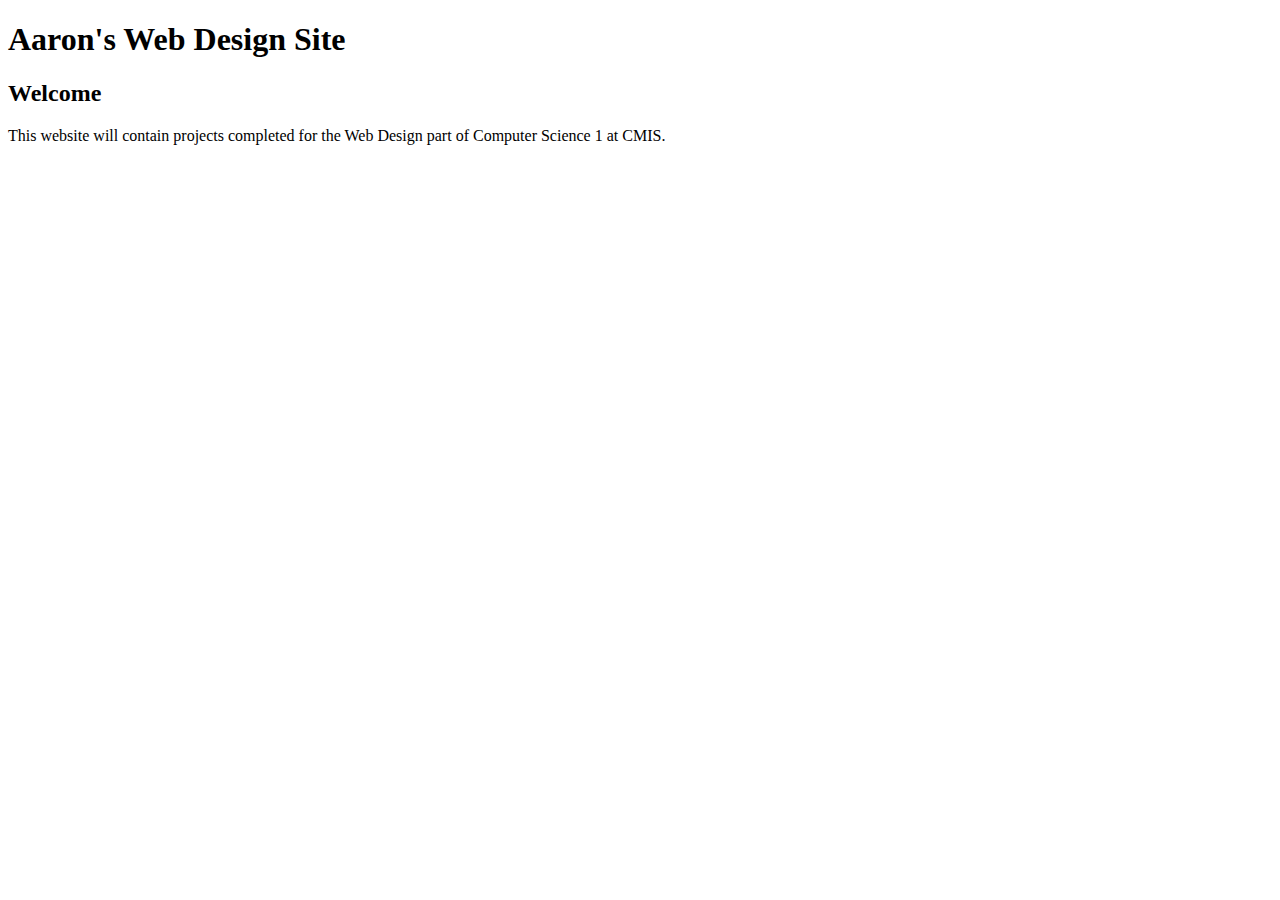
==== index.html @ 6c2701f8 "I created a file" ====
<!doctype html>
<html>
	<head>
		<title>
			Aaron's Web Design Site
		</title>
		<meta charset="utf-8"/>
	</head>
	<body>
		<h1>
			Aaron's Web Design Site
		</h1>
		<h2>
			Welcome
		</h2>
		<p>
			This website will contain projects completed for the Web Design part of Computer Science 1 at CMIS.
		</p>
	</body>
</html>
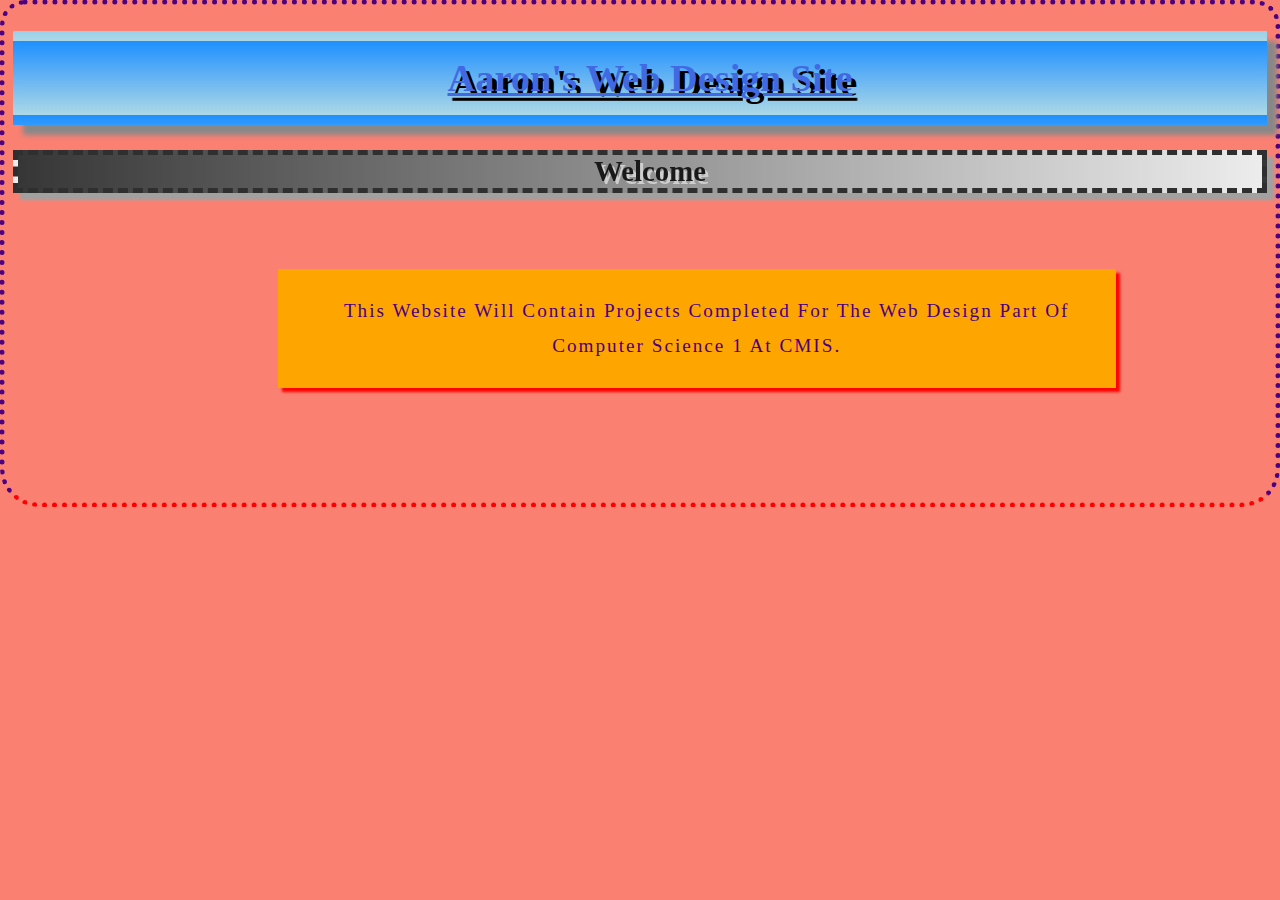
==== commit 4e76e615: "Finished it" ====
--- a/index.html
+++ b/index.html
@@ -1,20 +1,42 @@
 <!doctype html>
 <html>
 	<head>
+		<link rel="stylesheet" href="main.css" type="text/css">
 		<title>
 			Aaron's Web Design Site
 		</title>
 		<meta charset="utf-8"/>
+		<!--
+		*Create a new file in your repository called index.html
+		*In index.html, follow the tutorial video called 			"formatting". Save a copy of index.html as template.html.
+		*Type the code necessary to create a portal to your website 			in index.html. The content should be similar to my model 			page.
+		*Use header, nav, main, and footer elements.
+		*Use h1, h2, and p elements.
+		*Copy and paste this list of requirements into the head of 			your index.html file as a HTML comment. Put an asterisk at 			the BEGINNING of the line when you finish each requirement.
+		*Validate your code.
+		*View your website from your development server.
+		*Save all your work to github.com.
+		*Use sftp to upload your work to our production server.
+		*Update your cheatsheet.txt file with sftp commands (push 			updates to github).
+		*View your website from our production server.-->
 	</head>
 	<body>
-		<h1>
-			Aaron's Web Design Site
-		</h1>
-		<h2>
-			Welcome
-		</h2>
-		<p>
-			This website will contain projects completed for the Web Design part of Computer Science 1 at CMIS.
-		</p>
+		<header>		
+			<h1>
+				Aaron's Web Design Site
+			</h1>
+		</header>
+		<nav>
+		</nav>
+		<main>	
+			<h2>
+				Welcome
+			</h2>
+			<p>
+				This website will contain projects completed 					for the Web Design part of Computer Science 					1 at CMIS.
+			</p>
+		</main>	
+		<footer>
+		</footer>	
 	</body>
 </html>
--- a/main.css
+++ b/main.css
@@ -0,0 +1,85 @@
+html{
+	/*Young told me how to write comment*/
+	/*Another Young taught me how to insert background image*/	
+	/*
+*Create a new file called "main.css"
+*Add a link element to the head of your index.html file
+<link rel="stylesheet" href="main.css" type="text/css">
+*Edit the main.css file
+*add a declaration for each element in the body of your index.html file.
+*add properties to style the background color of each element.
+*add properties to style the border of each element.
+*add properties to style the font and text of each element.
+*Use at least 20 different properties. Include a list of these 20 at the TOP of your main.css file as a css comment.
+*Use at least 4 different units to set sizes of various aspects of your webpage.
+*Go learn something from 2 classmates; add a comment to your main.css file that describes what you learned.
+*View your index.html in the development server.
+*Validate your index.html file.
+*Validate your main.css file.
+*Copy this list of requirements and paste it into the top of your "main.css" file as a css comment. Put an asterisk in front of each one that you did.
+Upload to the production server with sftp.
+View your index.html in the production server.*/	
+	/*1*/font-family:Comic Sans MS;
+	/*2*/color:indigo; 
+	/*3*/background: #777 url(https://thechive.files.wordpress.com/2014/12/shiba-inus-are-weird-dogs-of-course-they-come-from-japan-21.jpg?quality=85&strip=info&w=600) repeat fixed center; 
+	/*4*/background-color: salmon;
+	/*5*/border:solid 5px #feabab;
+	/*17*/text-indent: 20px; 	
+	border-top: thick dotted;
+	border-right: thick dotted;
+	border-left: thick dotted;
+	border-radius: 25px;
+	border-bottom: thick dotted #ff0000;
+	border-bottom-left-radius: 2em;
+	border-bottom-right-radius: 2em;
+	/*6*/font-size: 120%;
+	/*7*/text-align: center;
+	/*8*/text-transform: capitalize;
+	}
+	h1{
+	color:royalblue;
+	background-color: lightblue;
+	border:5px dodgerblue;
+	/*9*/border-style: double;
+	/*10*/text-decoration: underline;
+	/*11*/text-shadow: 0.05in 0.05in black;
+	/*12*/box-shadow: 10px 10px 5px #888888;
+	/*13*/background: -webkit-linear-gradient(dodgerblue, lightblue); 
+	background: -o-linear-gradient(dodgerblue, lightblue); 
+	background: -moz-linear-gradient(dodgerblue, lightblue); 
+	background: linear-gradient(dodgerblue, lightblue);
+	border: 10px solid transparent;
+        padding: 15px;
+        /*14*/-webkit-border-image: url(http://www.clipartkid.com/images/139/free-border-clipart-Myz1WA-clipart.gif) 30 round; 
+        -o-border-image: url(http://www.clipartkid.com/images/139/free-border-clipart-Myz1WA-clipart.gif) 30 round; 
+        border-image: url(http://www.clipartkid.com/images/139/free-border-clipart-Myz1WA-clipart.gif) 30 round;
+	}
+	h2{
+	background-color: hotpink;
+	border:5px darkviolet;
+	border-style: dashed;
+	text-shadow: 3px 3px pink;
+	box-shadow: 7px 7px 3px violet;
+	background: -webkit-linear-gradient(left, red , yellow);
+	background: -o-linear-gradient(right, red, yellow);
+	background: -moz-linear-gradient(right, red, yellow);
+	background: linear-gradient(to right, red , yellow); 
+	/*15*/-webkit-filter: grayscale(100%); 
+	filter: grayscale(100%);
+	}
+	p{		
+	background-color: orange;
+	border:5px crimson;
+	border-style:groove;
+	box-shadow: 4px 4px 2.5px red;
+	border: 10px solid transparent;
+	/*16*/padding: 15px;
+	/*18*/letter-spacing: 2px;
+	/*19*/margin: 2cm 4cm 3cm 4cm;
+	margin-left: 7cm;
+	/*20*/line-height: 180%;
+        -webkit-border-image: url(http://www.clipartkid.com/images/32/free-border-clipart-530tnM-clipart.gif) 30 round; 
+        -o-border-image: url(http://www.clipartkid.com/images/32/free-border-clipart-530tnM-clipart.gif) 30 round; 
+        border-image: url(http://www.clipartkid.com/images/32/free-border-clipart-530tnM-clipart.gif) 30 round;
+	}
+
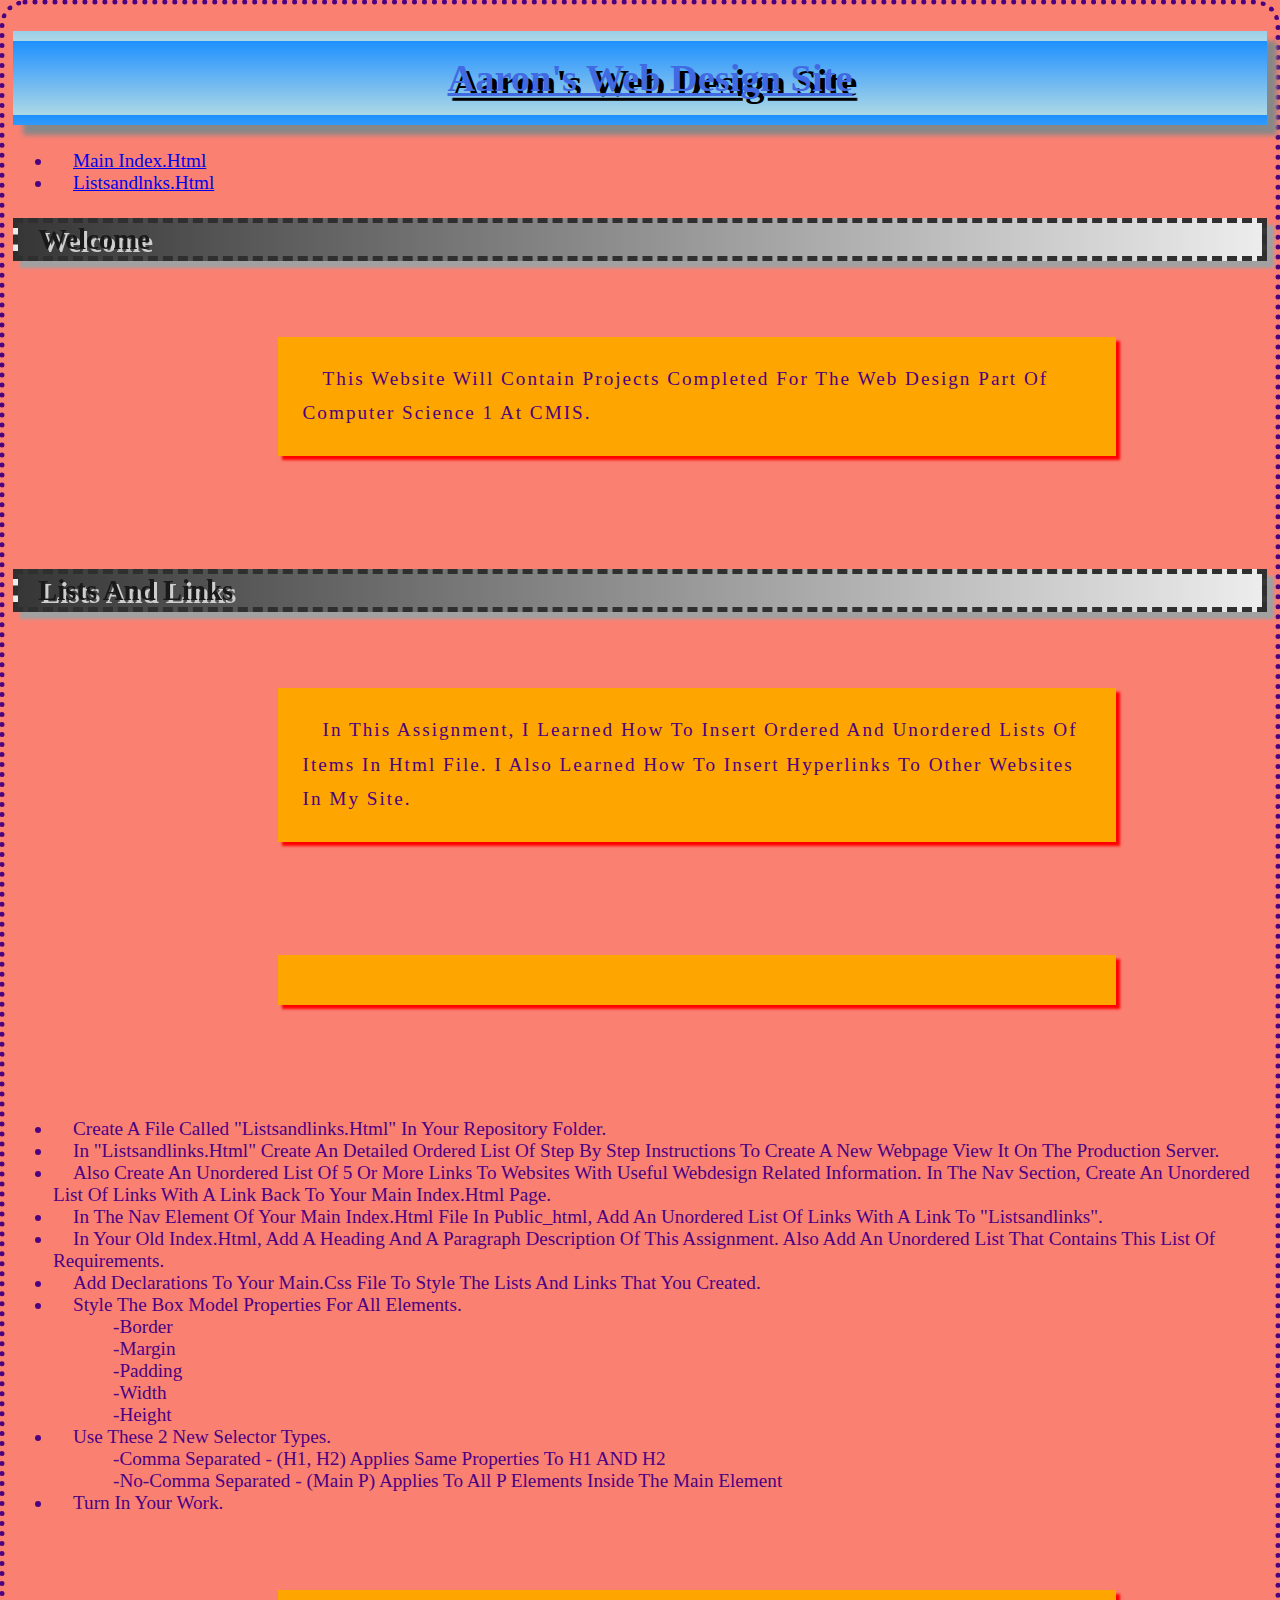
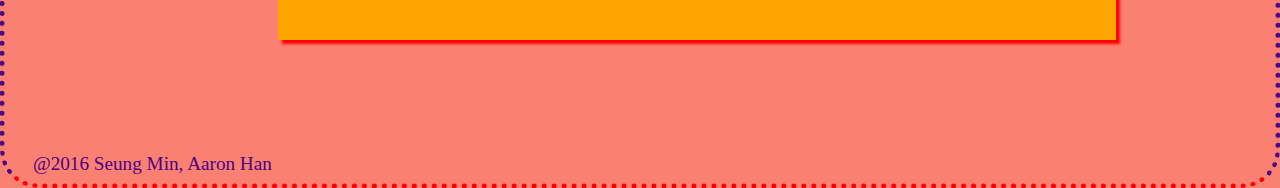
==== commit a3ba6728: "done for today" ====
--- a/index.html
+++ b/index.html
@@ -27,6 +27,10 @@
 			</h1>
 		</header>
 		<nav>
+			<ul>
+				<li><a href="http://localhost:8000/index.html">Main index.html</a></li>		
+				<li><a href="http://localhost:8000/listsandlinks.html">listsandlnks.html</a></li>			
+			</ul>
 		</nav>
 		<main>	
 			<h2>
@@ -34,9 +38,38 @@
 			</h2>
 			<p>
 				This website will contain projects completed 					for the Web Design part of Computer Science 					1 at CMIS.
+			
 			</p>
+			<h2>
+				Lists and Links 
+			</h2>
+			<p>
+				In this assignment, I learned how to insert ordered and unordered lists of items in html file. I also learned how to insert hyperlinks to other websites in my site.
+			</p>
+			<p>
+			<ul>
+				<li>Create a file called "listsandlinks.html" in your repository folder.</li>
+				<li>In "listsandlinks.html" create an detailed ordered list of step by step instructions to create a new webpage view it on the production server.</li>
+				<li>Also create an unordered list of 5 or more links to websites with useful webdesign related information.
+In the nav section, create an unordered list of links with a link back to your main index.html page.</li>
+				<li>In the nav element of your main index.html file in public_html, add an unordered list of links with a link to "listsandlinks".</li>
+				<li>In your old index.html, add a heading and a paragraph description of this assignment. Also add an unordered list that contains this list of requirements.</li> 
+				<li>Add declarations to your main.css file to style the lists and links that you created.</li>
+				<li>Style the box model properties for all elements.</li>
+				<dd>-border</dd>
+				<dd>-margin</dd>
+				<dd>-padding</dd>
+				<dd>-width</dd>
+				<dd>-height</dd>
+				<li>Use these 2 new selector types.</li>
+				<dd>-comma separated - (h1, h2) applies same properties to h1 AND h2</dd>
+				<dd>-no-comma separated - (main p) applies to all p elements inside the main element</dd>
+				<li>Turn in your work.</li>
+			</ul>
+			</p>	
 		</main>	
 		<footer>
+			@2016 Seung Min, Aaron Han
 		</footer>	
 	</body>
 </html>
--- a/main.css
+++ b/main.css
@@ -33,7 +33,6 @@
 	border-bottom-left-radius: 2em;
 	border-bottom-right-radius: 2em;
 	/*6*/font-size: 120%;
-	/*7*/text-align: center;
 	/*8*/text-transform: capitalize;
 	}
 	h1{
@@ -53,6 +52,7 @@
         /*14*/-webkit-border-image: url(http://www.clipartkid.com/images/139/free-border-clipart-Myz1WA-clipart.gif) 30 round; 
         -o-border-image: url(http://www.clipartkid.com/images/139/free-border-clipart-Myz1WA-clipart.gif) 30 round; 
         border-image: url(http://www.clipartkid.com/images/139/free-border-clipart-Myz1WA-clipart.gif) 30 round;
+	/*7*/text-align: center;
 	}
 	h2{
 	background-color: hotpink;
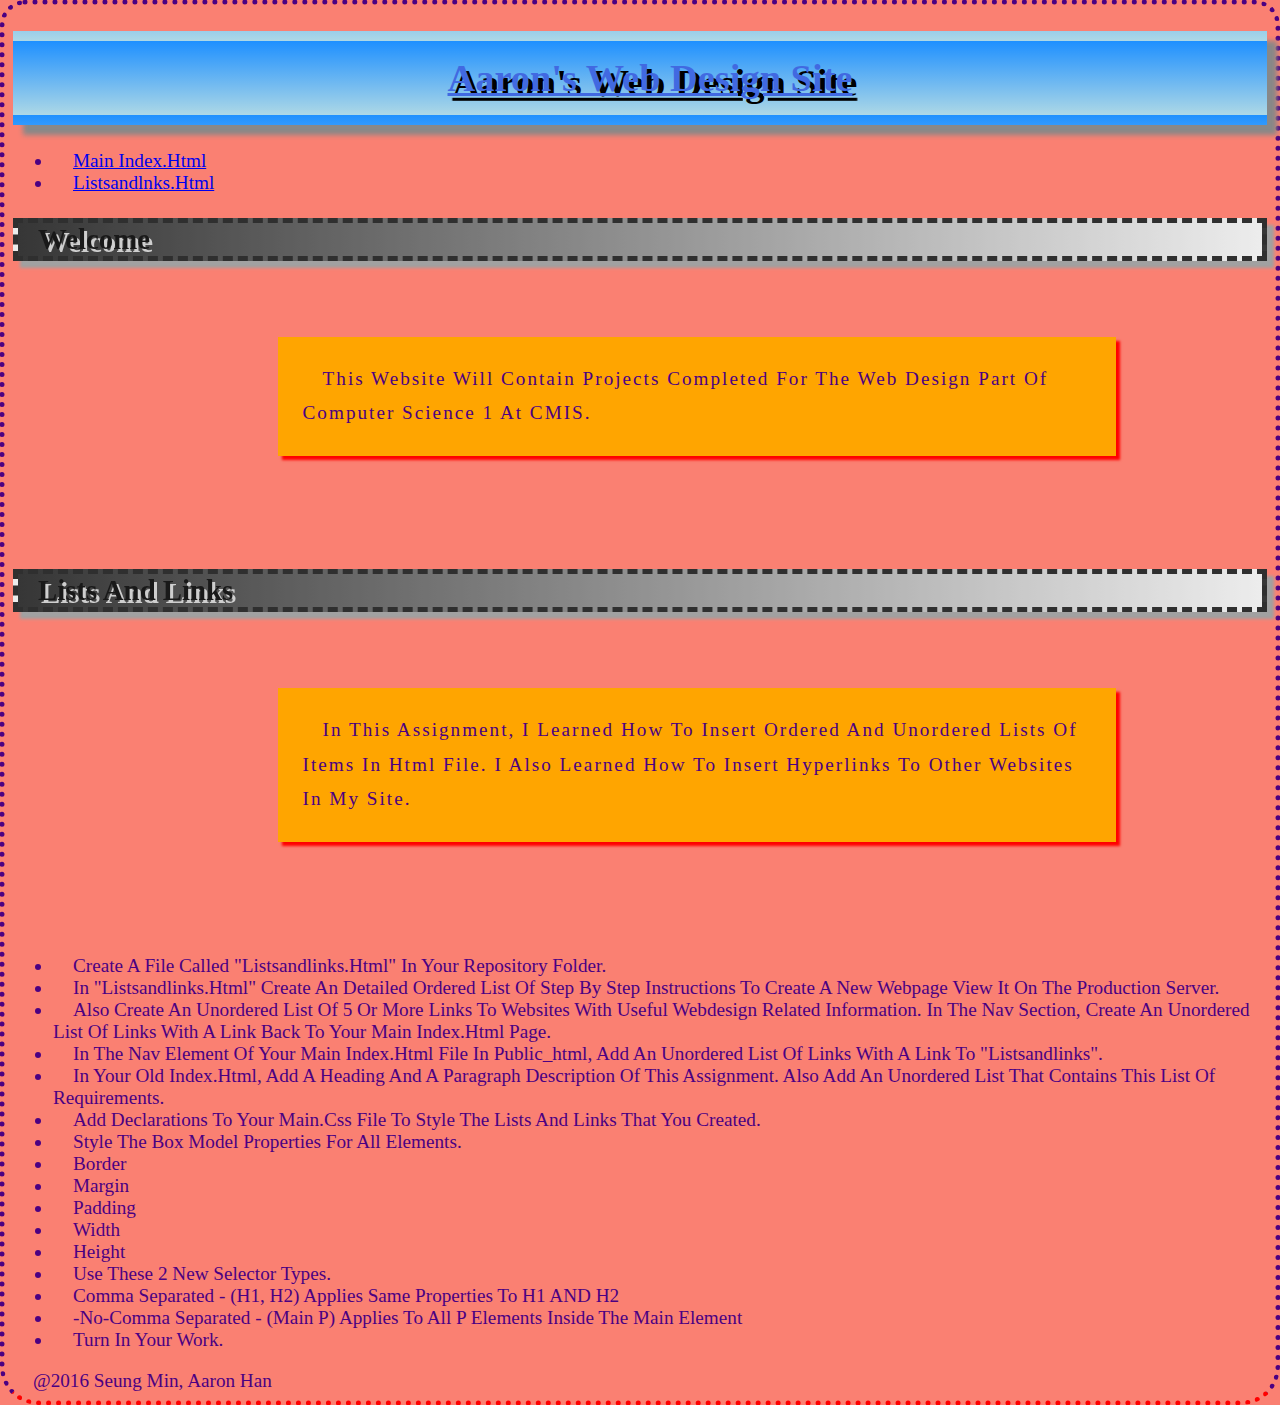
==== commit bfc82aa1: "done for today" ====
--- a/index.html
+++ b/index.html
@@ -46,7 +46,6 @@
 			<p>
 				In this assignment, I learned how to insert ordered and unordered lists of items in html file. I also learned how to insert hyperlinks to other websites in my site.
 			</p>
-			<p>
 			<ul>
 				<li>Create a file called "listsandlinks.html" in your repository folder.</li>
 				<li>In "listsandlinks.html" create an detailed ordered list of step by step instructions to create a new webpage view it on the production server.</li>
@@ -56,17 +55,16 @@
 				<li>In your old index.html, add a heading and a paragraph description of this assignment. Also add an unordered list that contains this list of requirements.</li> 
 				<li>Add declarations to your main.css file to style the lists and links that you created.</li>
 				<li>Style the box model properties for all elements.</li>
-				<dd>-border</dd>
-				<dd>-margin</dd>
-				<dd>-padding</dd>
-				<dd>-width</dd>
-				<dd>-height</dd>
+				<li>border</li>
+				<li>margin</li>
+				<li>padding</li>
+				<li>width</li>
+				<li>height</li>
 				<li>Use these 2 new selector types.</li>
-				<dd>-comma separated - (h1, h2) applies same properties to h1 AND h2</dd>
-				<dd>-no-comma separated - (main p) applies to all p elements inside the main element</dd>
+				<li>comma separated - (h1, h2) applies same properties to h1 AND h2</li>
+				<li>-no-comma separated - (main p) applies to all p elements inside the main element</li>
 				<li>Turn in your work.</li>
 			</ul>
-			</p>	
 		</main>	
 		<footer>
 			@2016 Seung Min, Aaron Han
